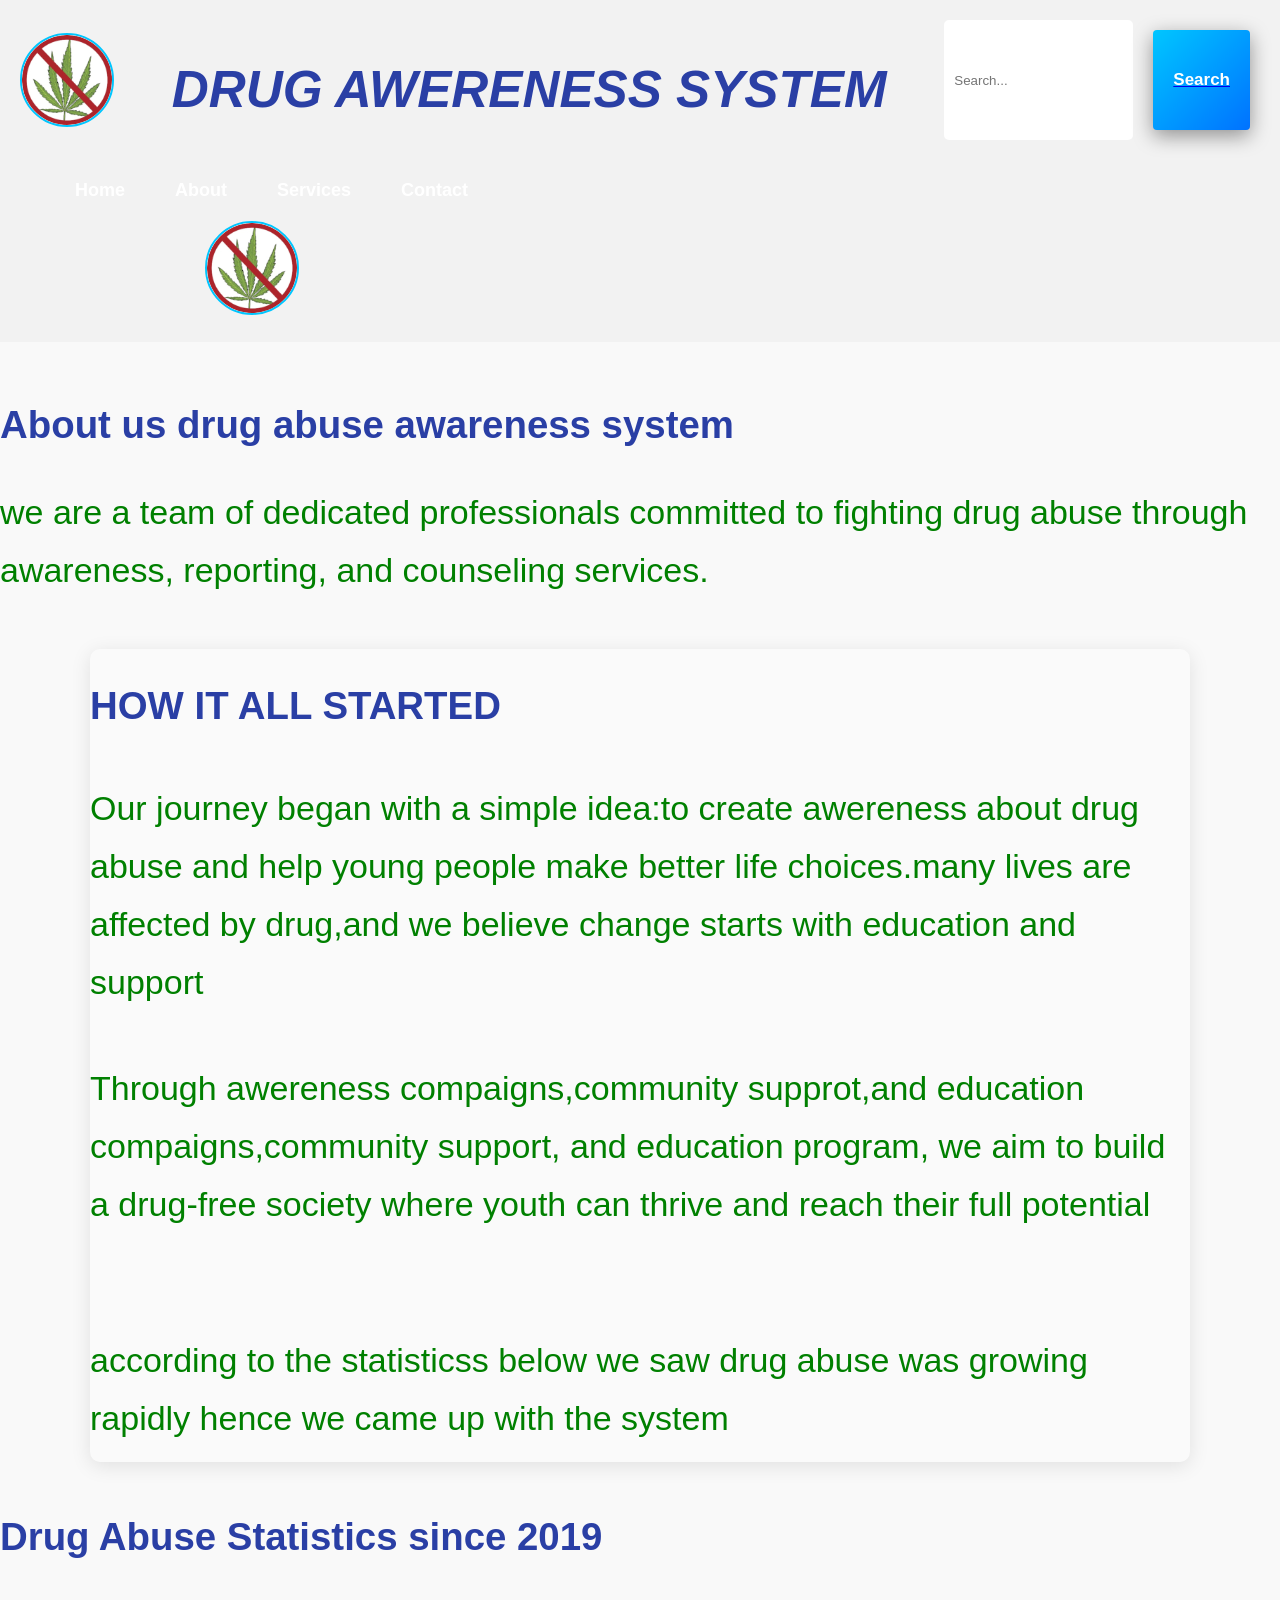
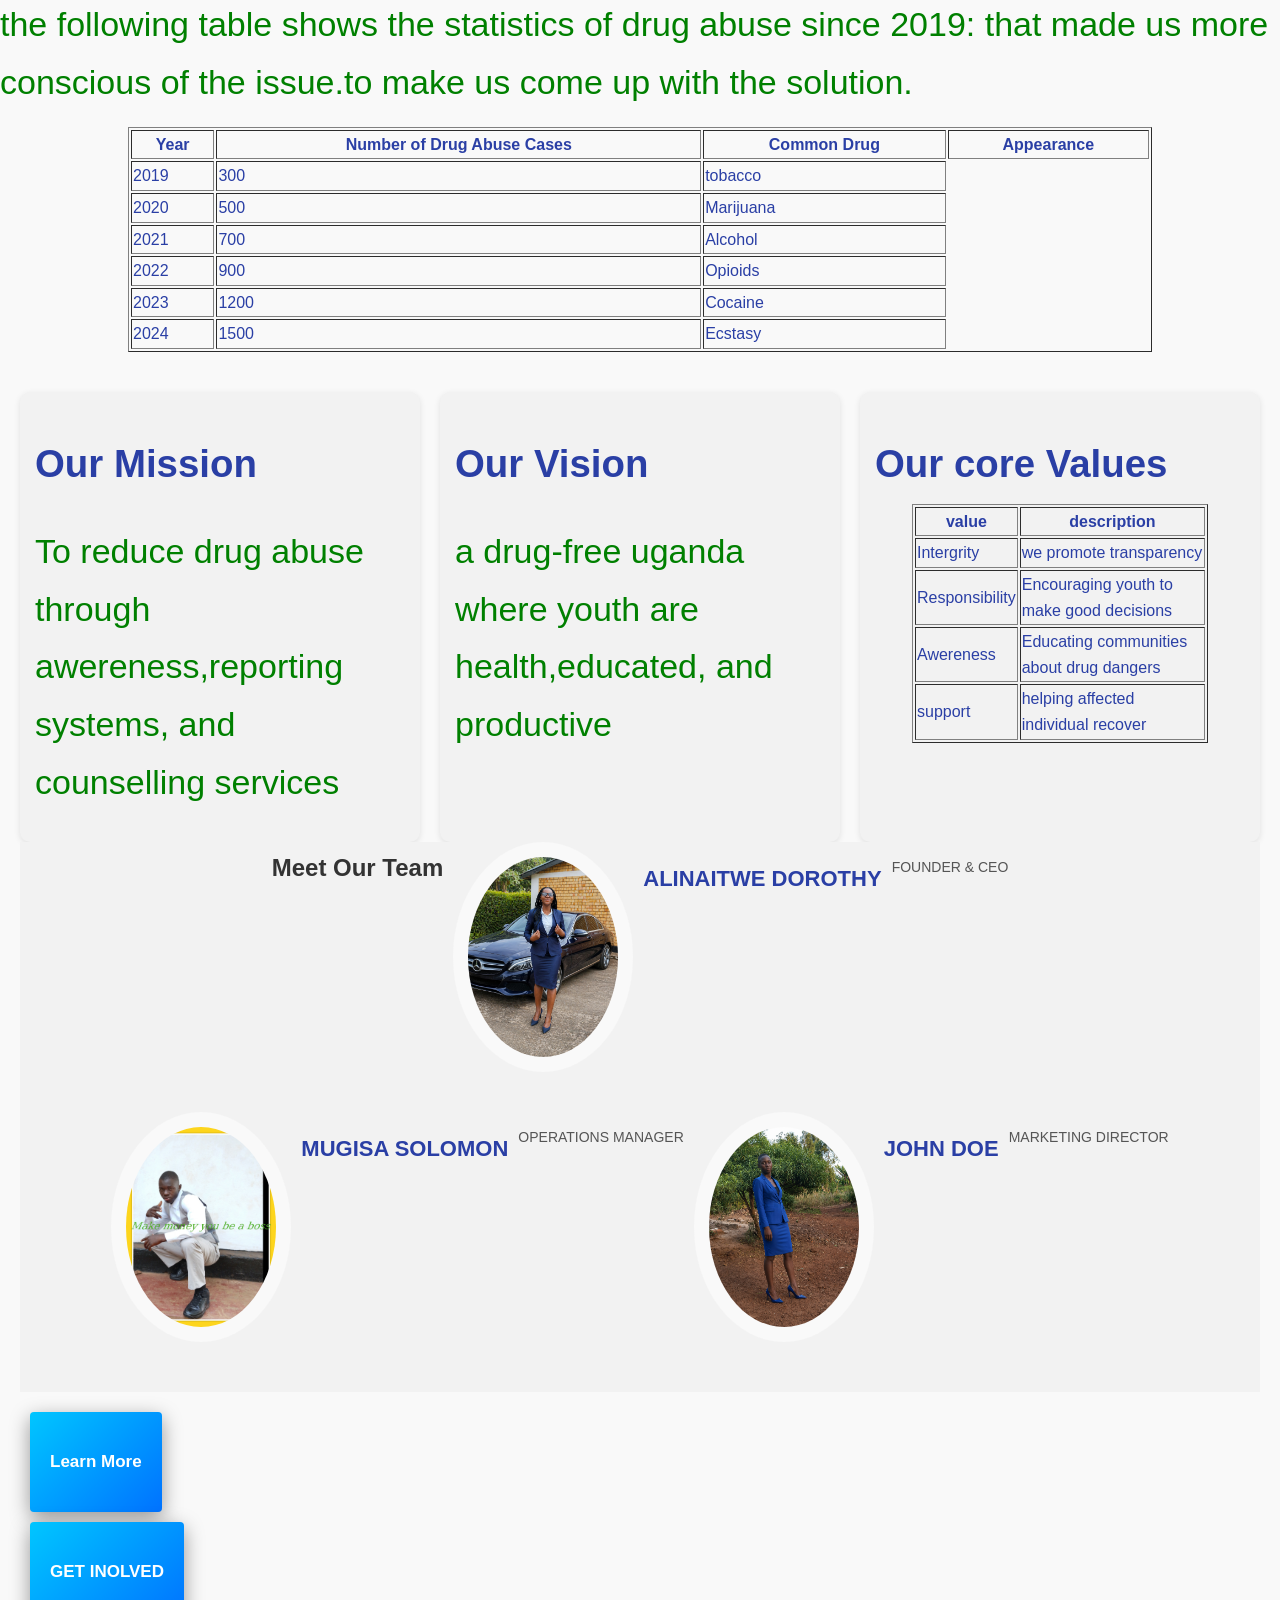
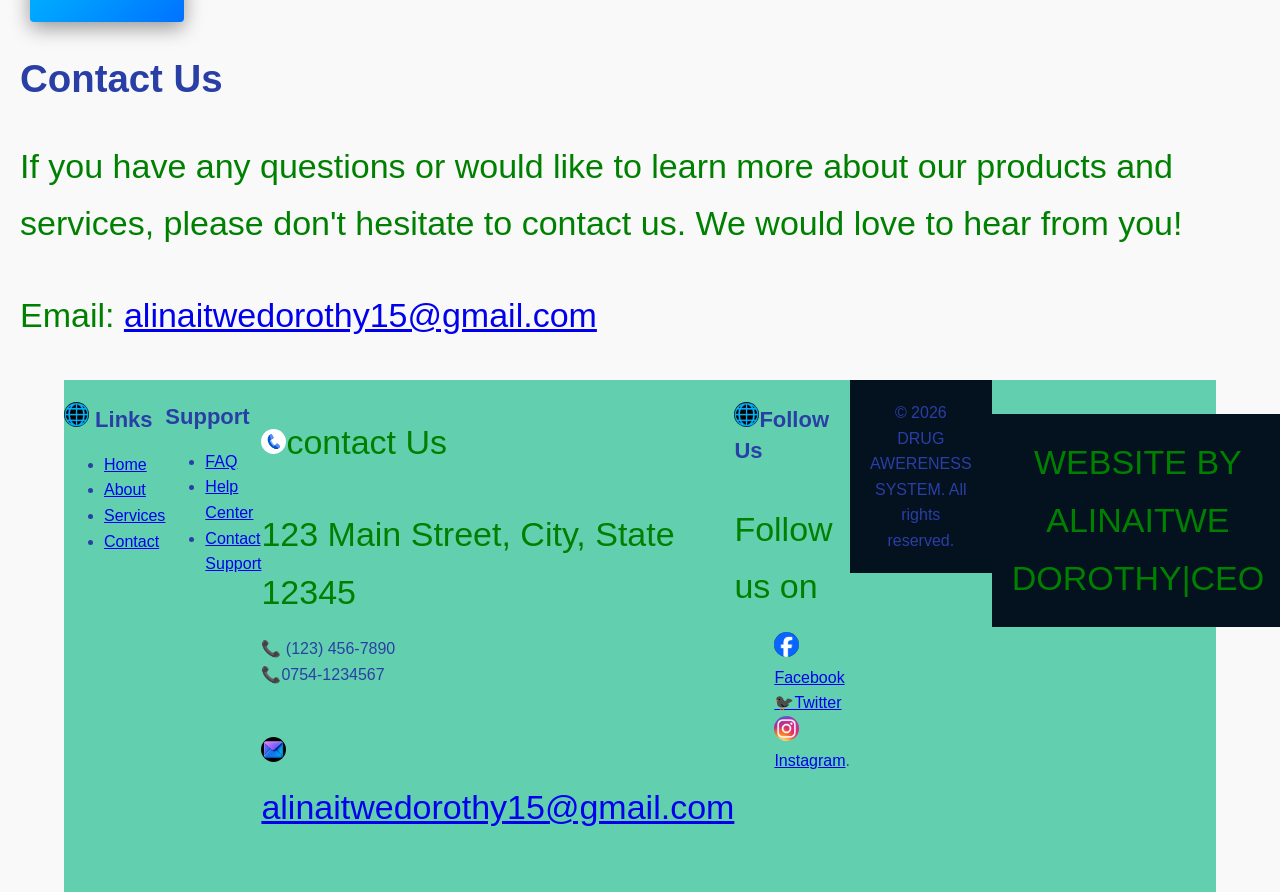
==== about us.html @ e7bec987 "Initial commit" ====
<!DOCTYPE html>
<html lang="en">
<head>
  <meta charset="UTF-8">
  <meta name="viewport" content="width=device-width, initial-scale=1.0">
  <title>ABOUT US</title>
  <link rel="stylesheet" href="./h.css">
  <style>
    body{
      font-family: Arial, sans-serif;
      margin: 0;
      padding: 0;
      background-color: #f9f9f9;
    }
    .about {
      display:flex;
      flex-wrap: wrap;
      justify-content: space-between;
    gap: 20px;
    margin-top: 20px;
    }
    .info-box{
      background-color: #f2f2f2;
      padding: 15px;
      border-radius: 10px;
      flex: 1;
      box-shadow: 0 2px 6px rgba(0,0,0,0.1) ;
    }

    .btn {
      display: flex;
      justify-content: center;
      align-items: center;
      height: 100px;
      border-radius: 4px;
      background-color: #b3c9b3;
      color: white;
      padding: 10px 20px;
      border: none;
      cursor: pointer;
      margin: 10px;
      
    }
    .btn:hover {
      background-color: #45a049;
    }
     header {
      background-color: #f2f2f2;
      padding: 20px;
      text-align: center;
    }    
    main {
      padding: 20px;
    }
    .team {
      display: flex;
      flex-wrap: wrap;
      background-color: #f2f2f2;
      gap:10px;
      justify-content: center;
      margin-bottom: 20px;
    }
    .team member {
      flex: 1 1 30%;
      justify-content: space-between;
      gap: 20px;
      margin-top: 20px;
      flex: 1 ;
      text-align: center;
    }
    .team img {
      background: #f9f9f9;
      padding: 15px;
      width: 100%;
      max-width: 150px;
      height: 200px;
      object-fit: cover;
      border-radius: 50%;
      margin-bottom: 10px;
    }

    .team p {
      font-size: 14px;
      color: #555;
    }
    .team h2 {
      font-size: 24px;
      color: #333;
      margin: 10px 0;
    }
    
@media (max-width: 600px) {header, main, footer {
  padding: 20px;}
  
}
  </style>
</head>
<body>
  <header>
    <div class="banner">
      <img src="./assets/logo.jpeg" alt="say no to drugs" class="logo">
  <h1 style="float: left;"><b><i> DRUG AWERENESS SYSTEM</i></b> </h1><div class="search">
    <input type="text" placeholder="Search...">
   <a href="#search"><button class="btn">Search</button></a>
    </div>
      <div class="nav-bar">
      <ul>
      <li><a href="./index.html">Home</a></li>
        <li><a href="./about.html">About</a></li>
        <li><a href="./services.html">Services</a></li>
        <li><a href="./contact.html">Contact</a></li>
      </ul>
      <img src="./assets/logo.jpeg" alt="say no to drugs" class="logo">
       </div>
    </div>
    </header>
    <img src="./assets/" alt="">
    <h2>About us drug abuse awareness system</h2>
    <p>we are a team of dedicated professionals committed to fighting drug abuse through awareness, reporting, and counseling services.</p>
</header>
<div class="story-content">
  <section class="story">
    <h2>HOW IT ALL STARTED</h2>
    <P>Our journey began with a simple idea:to create awereness about drug abuse 
      and help young people make better life choices.many lives are affected by
      drug,and we believe change starts with education and support
    </P>
    <p>Through awereness compaigns,community supprot,and education compaigns,community support, and education program,
      we aim to build a drug-free society where youth can thrive and reach their full potential</p>
    </p>
    <p>according to the statisticss below we saw drug abuse was growing rapidly hence we came up with the system</p>

  </section>
<section class="statics">
  <h2>Drug Abuse Statistics since 2019</h2>
    <p>the following table shows the statistics of drug abuse since 2019: that made us more conscious of the issue.to make us come up with the solution.</p>
    <table border="1" width="80%" align="center">
      <tr>
        <th>Year</th>
        <th>Number of Drug Abuse Cases</th>
        <th>Common Drug</th>
       <th>Appearance</th>
      </tr>
      <tr>
        <td>2019</td>
        <td>300</td>
        <td>tobacco</td>
      </tr>
      <tr>
        <td>2020</td>
        <td>500</td>
        <td>Marijuana</td>
      </tr>
      <tr>
        <td>2021</td>
        <td>700</td>
        <td>Alcohol</td>
      </tr>
      </tr>
      <tr>
        <td>2022</td>
        <td>900</td>
        <td>Opioids</td>
      </tr>
        <tr>
          <td>2023</td>
          <td>1200</td>
          <td>Cocaine</td>
        </tr>
          <tr>
            <td>2024</td>
            <td>1500</td>
            <td>Ecstasy</td>
    </table>

    </table>
  </section>
<main>
  <div class="about">
  <section class="info-box">
    <h2>Our Mission</h2>
    <p>To reduce drug abuse through awereness,reporting systems, and counselling services</p>
  </section>
<section class="info-box">
    <h2>Our Vision</h2>
    <p>a drug-free uganda where youth are health,educated, and productive</p> 
  </section>
  <section class="info-box">
    <h2>Our core Values</h2>
    <table border="1" width="80%" align="center">
      <tr>
        <th>value</th>
        <th>description</th>
      </tr>
      <tr>
        <td>Intergrity</td>
        <td>we promote transparency</td>
      </tr>
      <tr>
        <td>Responsibility</td>
        <td>Encouraging youth to make good decisions</td>
      </tr>
      <tr>
        <td>Awereness</td>
        <td>Educating communities about drug dangers</td>
      </tr>
       <tr>
        <td>support</td>
        <td>helping affected individual recover</td>
      </tr>
    </table>
   </section>
  </div>
  <div class="team">
  <section class="team">
    <h2> Meet Our Team</h2>
    <div class="team member">
      <img src="./assets/ceo.png" alt="ceo">
      <h3>ALINAITWE DOROTHY</h3>
      <p>FOUNDER & CEO</p>
    </div>
    <div class="team member">
      <img src="./assets/IMG_20250118_091133_487.jpg" alt="operations manager">
      <h3>MUGISA SOLOMON</h3>
      <p>OPERATIONS MANAGER</p>
</div>
<div class="team member">
      <img src="./assets/marketing direct.png" alt="marketing director">
      <h3>JOHN DOE</h3>
      <p>MARKETING DIRECTOR</p>
    </div>
    </div>
  </section>
  <button class="btn">Learn More</button>
   <button class="btn">GET INOLVED</button>
  <section>
    <h2>Contact Us</h2>
    <p>If you have any questions or would like to learn more about our products and services, please don't hesitate to contact us. We would love to hear from you!</p>
    <p>Email: <a href="mailto:alinaitwedorothy15@gmail.com">alinaitwedorothy15@gmail.com</a></p>
  </section>
</main>
<footer class="footer">
    <div class="footer-container">
    <div class="Quick Links">
    <h3><img src="./assets/FOLLOW US.jpeg" class="icon"> Links</h3>
    <ul>
      <li><a href="./index.html" class="active">Home</a></li>
      <li><a href="./about us.html">About</a></li>
      <li><a href="./services.html">Services</a></li>
      <li><a href="./contacts.html">Contact</a></li>
    </ul>
    </div>
<div class="support" >
    <h3>Support</h3>
    <ul>
      <li><a href="#faq">FAQ</a></li>
      <li><a href="#help">Help Center</a></li>
      <li><a href="#contact">Contact Support</a></li>
    </ul>
    </div>
    <div class="contact-us">
<p><img src="./assets/CONTACT.jpeg" class="icon">contact Us</p>
<p>123 Main Street, City, State 12345</p>
<span>📞 (123) 456-7890<br>
  📞0754-1234567</span>
    <p> <img src="./assets/EMAIL.jpeg" class="icon"> <a href="mailto:alinaitwedorothy15@gmail.com">alinaitwedorothy15@gmail.com</a></p>
  </div>
  <div class="follow-us">
    <h3><img src="./assets/FOLLOW US.jpeg" class="icon">Follow Us</h3>
    <p>Follow us on </p>
      <ul><a href="https://www.facebook.com"><img src="./assets/FACEBOOK.jpeg"class="icon">Facebook</a><br>
       <a href="https://www.twitter.com">🐦‍⬛Twitter</a><br>
         <a href="https://www.instagram.com"><img src="./assets/HISTAGRAM.jpeg" class="icon">Instagram</a>.<br>

    </div><br>
     <p2 class="footer-bottom">&copy; 2026 DRUG AWERENESS SYSTEM. All rights reserved.</p2>
     <p class="footer-bottom">WEBSITE BY ALINAITWE DOROTHY|CEO</p>
     </footer>
 </body>
---- h.css ----
body{
    font-family: 'Roboto', sans-serif;
    font-size: 16px;
    line-height: 1.6;
    color:rgb(42, 63, 165);
    background:#f4f6f8;
}

h1{
    font-size: clamp(32px, 4vw, 52px);
    font-weight: 800;
    line-height: 1.2;
    margin-bottom: 15px;
}

h2{
    font-size: clamp(26px, 3vw, 40px);
    font-weight: 700;
    line-height: 1.3;
    margin-bottom: 15px;
}

h3{
    font-size: 22px;
    font-weight: 600;
    line-height: 1.4;
    margin-bottom: 10px;
}

h4{
    font-size: 18px;
    font-weight: 600;
    margin-bottom: 8px;
}

h5{
    font-size: 16px;
    font-weight: 600;
}

h6{
    font-size: 14px;
    font-weight: 600;
}
p{
    font-size: 34px;
    line-height: 1.7;
    color: green;
    margin-bottom: 15px;
}
header{
    background:#62d0af;
    padding:15px 30px;
}

.banner{
    display:flex;
    justify-content:space-between;
    align-items:center;
    flex-wrap:wrap;
    gap:20px;
}
.logo-title{
    display:flex;
    align-items:center;
    gap:15px;
}

.logo{
    width:60px;
    height:60px;
    border-radius:50%;
}

.logo-title h1{
    color:white;
    font-size:28px;
}

.nav-bar ul{
    display:flex;
    gap:20px;
    list-style:none;
}

.nav-bar ul li a{
    text-decoration:none;
    color:white;
    font-size:18px;
    font-weight:bold;
    padding:10px 15px;
    border-radius:5px;
    transition:0.3s;
}

.nav-bar ul li a:hover{
    background:#0099cc;
    color:black;
}

.search{
    display:flex;
    gap:10px;
}

.search input{
    padding:10px;
    border:none;
    border-radius:5px;
    outline:none;
}

.btn{
    padding:10px 20px;
    border:none;
    border-radius:5px;
    background:#00c6ff;
    color:white;
    cursor:pointer;
}

.btn:hover{
    background:#0099cc;
}

.team-member {
  background: rgba(255, 255, 255, 0.1);
  padding: 20px;
  border-radius: 10px;
  width: 250px;
  transition: transform 0.3s ease;
}
.team-member:hover {
  transform: translateY(-10px);
  box-shadow: 0 4px 8px rgba(0,225,204,0.2);
}
.team-member img {
  width: 100%;
  height: auto;
  border-radius: 50%;
}
/* LOGO */
.logo{
    width:90px;
    height:90px;
    border-radius:50%;
    object-fit:cover;
    border:2px solid #00c6ff;
    object-fit:cover;
}

/* SMALL ICONS */
.icon{
    width:25px;
    height:25px;
    object-fit:cover;
    border-radius:50%;
}

/* MINI FEATURES */
.mini-features{
    display:block;
    flex-wrap:wrap;
    margin-top:15px;
}

.mini-features div{
  flex:1 1 180px;
    background:rgba(255,255,255,0.08);
    padding:12px;
    border-radius:10px;
    transition:0.3s;
    font-size:15px;
    display:flex;
    align-items:center; 
    gap:8px;
}

.mini-features div:hover{
    background:#00c6ff;
    transform:translateY(-3px);
}

.mini-features i{
    margin-right:5PX;
}
.footer-section h2{
    margin-bottom:20px;
    color:#00c6ff;
    display:flex;
    align-items:center;
    gap: 30px;
    font-size:24px;
}
.footer-section h3{
    margin-bottom:20px;
    color:#00c6ff;
    display:flex;
    align-items:center;
    gap:40px;
    font-size:22px;
}
.system{
  min-width:250px;
  display:flex;
  flex-direction:column;
  align-items:flex-start;
  
}
.footer-container{

  width:90%;
  margin:0 auto;
  display:flex;
  justify-content:space-between;
  align-items:start;
  padding-bottom:40px;
  background-color:#62d0af;
}
.footer-section p{
  display:block;
    margin-top:15px;
}

/* QUICK LINKS */
.footer-section ul{
    list-style:none;
}

.footer-section ul li{
    margin-bottom:12px;
}

.footer-section ul li a{
    color:#d6d6d6;
    text-decoration:none;
    transition:0.3s;
}

.footer-section ul li a:hover{
    color:#00c6ff;
    padding-left:5px;
}

/* SOCIAL LINKS */
.social-links{
    display:flex;
    flex-direction:column;
    gap:12px;
}

.social-links a{
    color:#d6d6d6;
    text-decoration:none;
    transition:0.3s;
    display:flex;
    align-items:center;
    gap:10px;
}

.social-links a:hover{
    color:#00c6ff;
    transform:translateX(5px);
}

/* MAP */
.map iframe{
    border-radius:15px;
    overflow:hidden;
}

/* ALERT SECTION */
.footer-alert{
    background:#0d2a47;
    padding:30px 20px;
    text-align:center;
}

.footer-alert p{
    margin-bottom:15px;
    font-size:17px;
    color:#ffffff;
}

.footer-alert input{
    width:300px;
    max-width:90%;
    padding:12px;
    border:none;
    border-radius:8px;
    outline:none;
    margin:10px;
}

.btn{
    padding:12px 25px;
    border:none;
    border-radius:8px;
    background:#00c6ff;
    color:white;
    cursor:pointer;
    font-size:16px;
    transition:0.3s;
    align-items:center;
     gap:10px;
}

.btn:hover{
    background:#0099cc;
    transform:scale(1.05);
}

.story{
  display: flex;
  flex-wrap: wrap;
  max-width: 1100px;
  margin: 50px auto;
  background: rgba(255, 255, 255, 0.1);
  border-radius: 10px;
  overflow: hidden;
  box-shadow: 0 4px 20px rgba(0,0,0,0.1);

}
.story-img{
  flex: 1;
  width: 100%;
  height: 100%;
  object-fit: cover;
  min-width: 300px;
}
/* FOOTER BOTTOM */
.footer-bottom{
    background:#04111f;
    text-align:center;
    padding:20px;
}

.footer-bottom p{
    margin:8px 0;
    color:#cfcfcf;
}

.footer-links{
    margin-top:10px;
}

.footer-links a{
    color:#00c6ff;
    text-decoration:none;
    margin:0 10px;
    transition:0.3s;
}

.footer-links a:hover{
    color:white;
}

/* HEADER */
.services-hero h2{
    font-size:44px;
    margin-bottom:10px;
    font-weight:800;
    letter-spacing:1px;
    animation:fadeDown 1s ease;
}

.services-hero p{
    margin-bottom:50px;
    color:#cfefff;
    font-size:17px;
}

/* GRID */
.service-grid{
    display:grid;
    grid-template-columns:repeat(3, 1fr);
    gap:25px;
}

/* GLASS CARD (BRIGHTER + GLOW) */
.glass-card{
    background:rgba(255,255,255,0.1);
    border:1px solid;
    backdrop-filter:blur(15px);
    -webkit-backdrop-filter:blur(15px);

    padding:28px;
    border-radius:20px;

    box-shadow:0 8px 30px rgba(0,0,0,0.4);

    transition:0.4s ease;
    position:relative;
    overflow:hidden;

    animation:fadeUp 0.8s ease forwards;
    opacity:0;
}

/* GLOW EFFECT */
.glass-card::before{
    content:"";
    position:absolute;
    top:-50%;
    left:-50%;
    width:200%;
    height:200%;
    background:linear-gradient(45deg, transparent, rgba(0,198,255,0.2), transparent);
    transform:rotate(25deg);
    transition:0.5s;
}

/* HOVER EFFECT */
.glass-card:hover{
    transform:translateY(-12px) scale(1.05);
    box-shadow:0 15px 40px rgba(0,198,255,0.3);
}

.glass-card:hover::before{
    left:100%;
}

/* TEXT */
.glass-card h3{
    margin-bottom:12px;
    font-size:20px;
    color:#ffffff;
}

.glass-card p{
    font-size:15px;
    color:#d7f3ff;
    line-height:1.6;
}

/* ANIMATIONS */
@keyframes fadeUp{
    from{
        transform:translateY(50px);
        opacity:0;
    }
    to{
        transform:translateY(0);
        opacity:1;
    }
}

@keyframes fadeDown{
    from{
        transform:translateY(-20px);
        opacity:0;
    }
    to{
        transform:translateY(0);
        opacity:1;
    }
}

/* MOBILE */
@media(max-width:768px){
    .service-grid{
        grid-template-columns:1fr;
    }

    .services-hero h2{
        font-size:32px;
    }
}
.hero{
    position:relative;
    width:100%;
    height:100vh;

    display:flex;
    align-items:center;
    justify-content:center;
    text-align:center;

    background-image:url("./assets/home back ground.jpeg");
    background-size:cover;
    background-position:center;

    color:white;
    overflow:hidden;
}

/* DARK OVERLAY (STRONG + PROFESSIONAL) */
.hero-overlay{
    position:absolute;
    top:0;
    left:0;
    width:100%;
    height:100%;
    background:linear-gradient(
        rgba(0,0,0,0.75),
        rgba(0,0,0,0.65)
    );
    z-index:1;
}

/* CONTENT */
.hero-content{
    position:relative;
    z-index:2;
    max-width:900px;
    padding:20px;
}

/* MAIN TITLE */
.hero-content h2{
    font-size:56px;
    font-weight:900;
    line-height:1.2;
    margin-bottom:20px;
    color:#ffffff;
    text-shadow:0 4px 15px rgba(0,0,0,0.6);
}

/* PARAGRAPHS */
.hero-content p{
    font-size:20px;
    color:red;
    margin-bottom:10px;
    text-shadow:0 2px 8px rgba(0,0,0,0.5);
}

/* BUTTON AREA */
.hero-buttons{
    margin-top:30px;
    display:flex;
    justify-content:center;
    gap:20px;
}

/* BIG MODERN BUTTONS */
.btn{
    padding:16px 34px;
    font-size:17px;
    font-weight:700;

    border:none;
    border-radius:12px;

    background:linear-gradient(135deg,#00c6ff,#0072ff);
    color:white;

    cursor:pointer;
    transition:0.3s ease;

    box-shadow:0 6px 20px rgba(0,0,0,0.4);
}

/* HOVER EFFECT */
.btn:hover{
    transform:translateY(-4px) scale(1.05);
    box-shadow:0 10px 25px rgba(0,198,255,0.5);
}

/* MOBILE */
@media(max-width:768px){
    .hero-content h2{
        font-size:34px;
    }

    .hero-content p{
        font-size:16px;
    }

    .hero-buttons{
        flex-direction:column;
    }

    .btn{
        width:80%;
        margin:auto;
    }
     .banner{
        flex-direction:column;
        text-align:center;
    }

    .nav-bar ul{
        flex-direction:column;
    }
    .menu-toggle{
        display:block;
    }
    .nav-bar.show{
        display:flex;
    }
    nav-bar ul{
        display:none;
        flex-direction:column;
        position:absolute;
        top:60px;
        left:0;
        width:100%;
    }

    .search{
        width:100%;
        justify-content:center;
    }}
    #services{
    padding:80px 5%;
    background: radial-gradient(circle at top, #0f5132, #06263d);
    color:white;
    text-align:center;
    overflow:hidden;

}
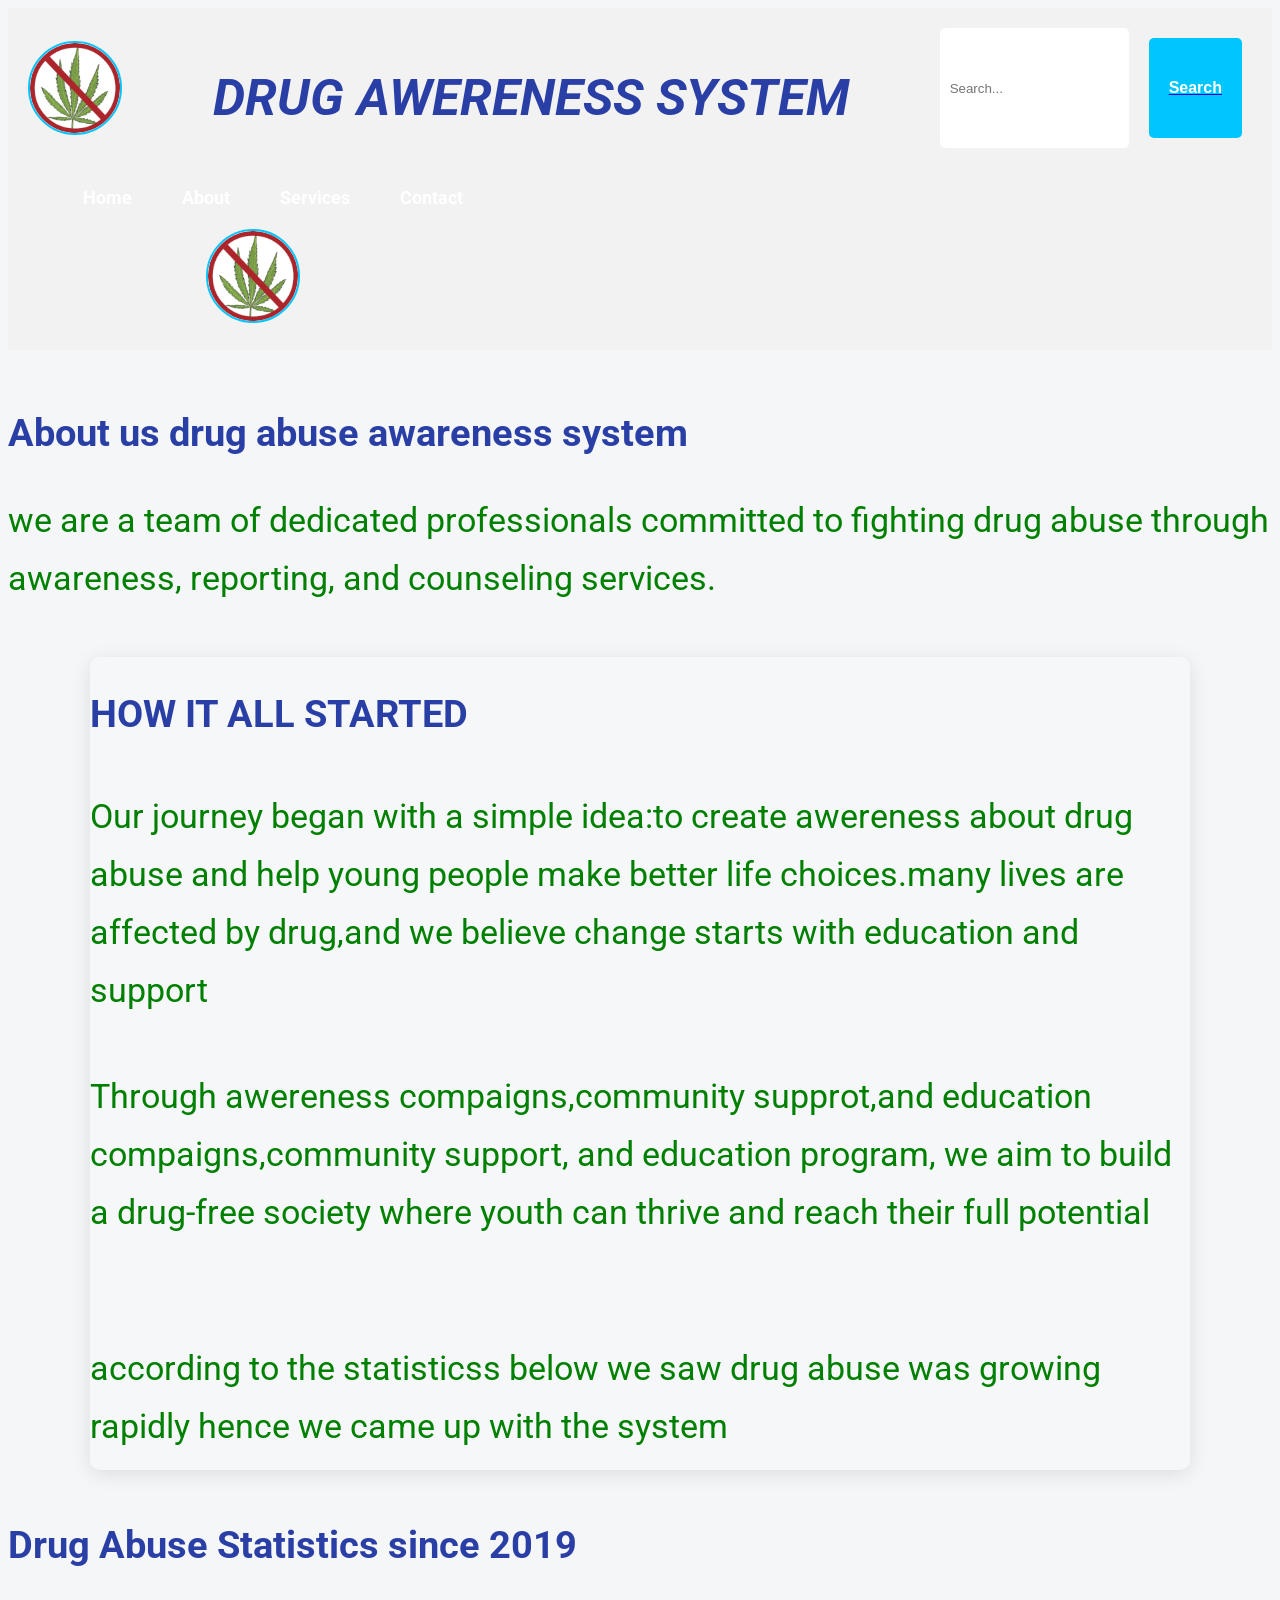
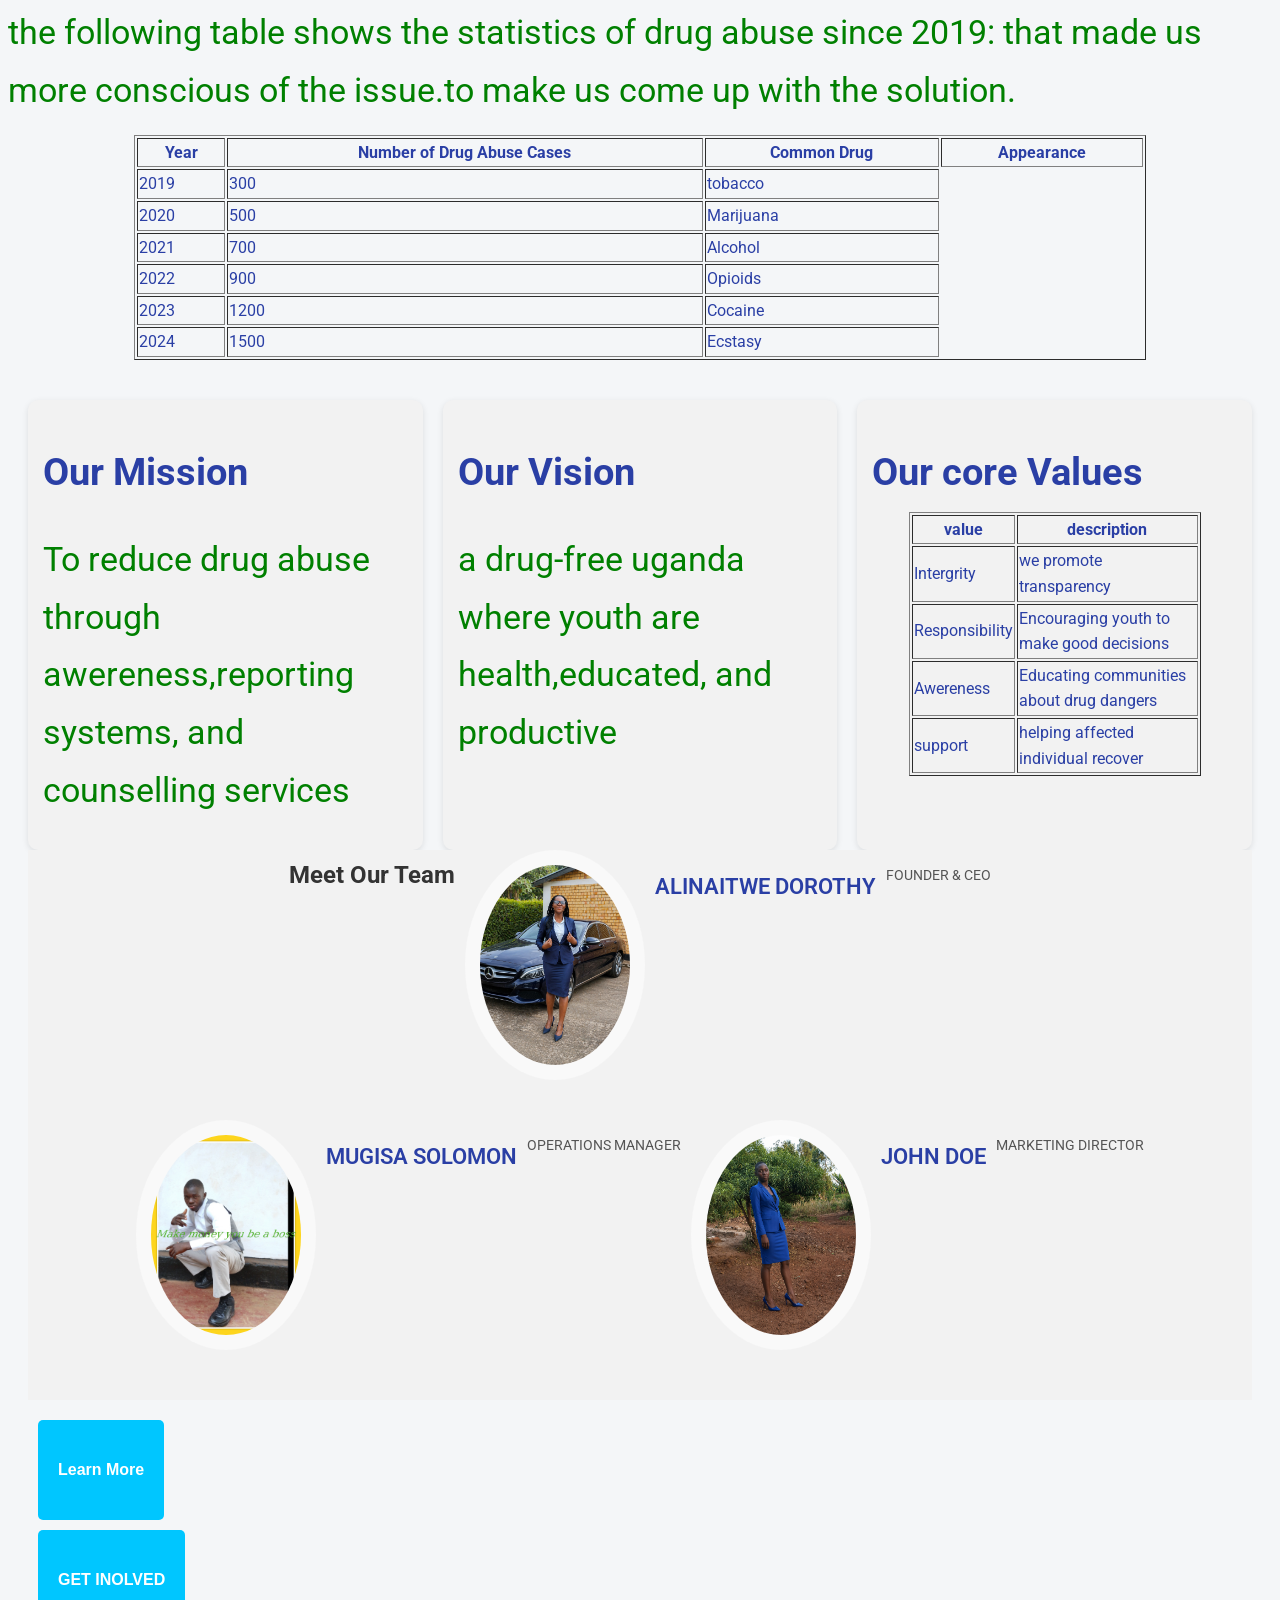
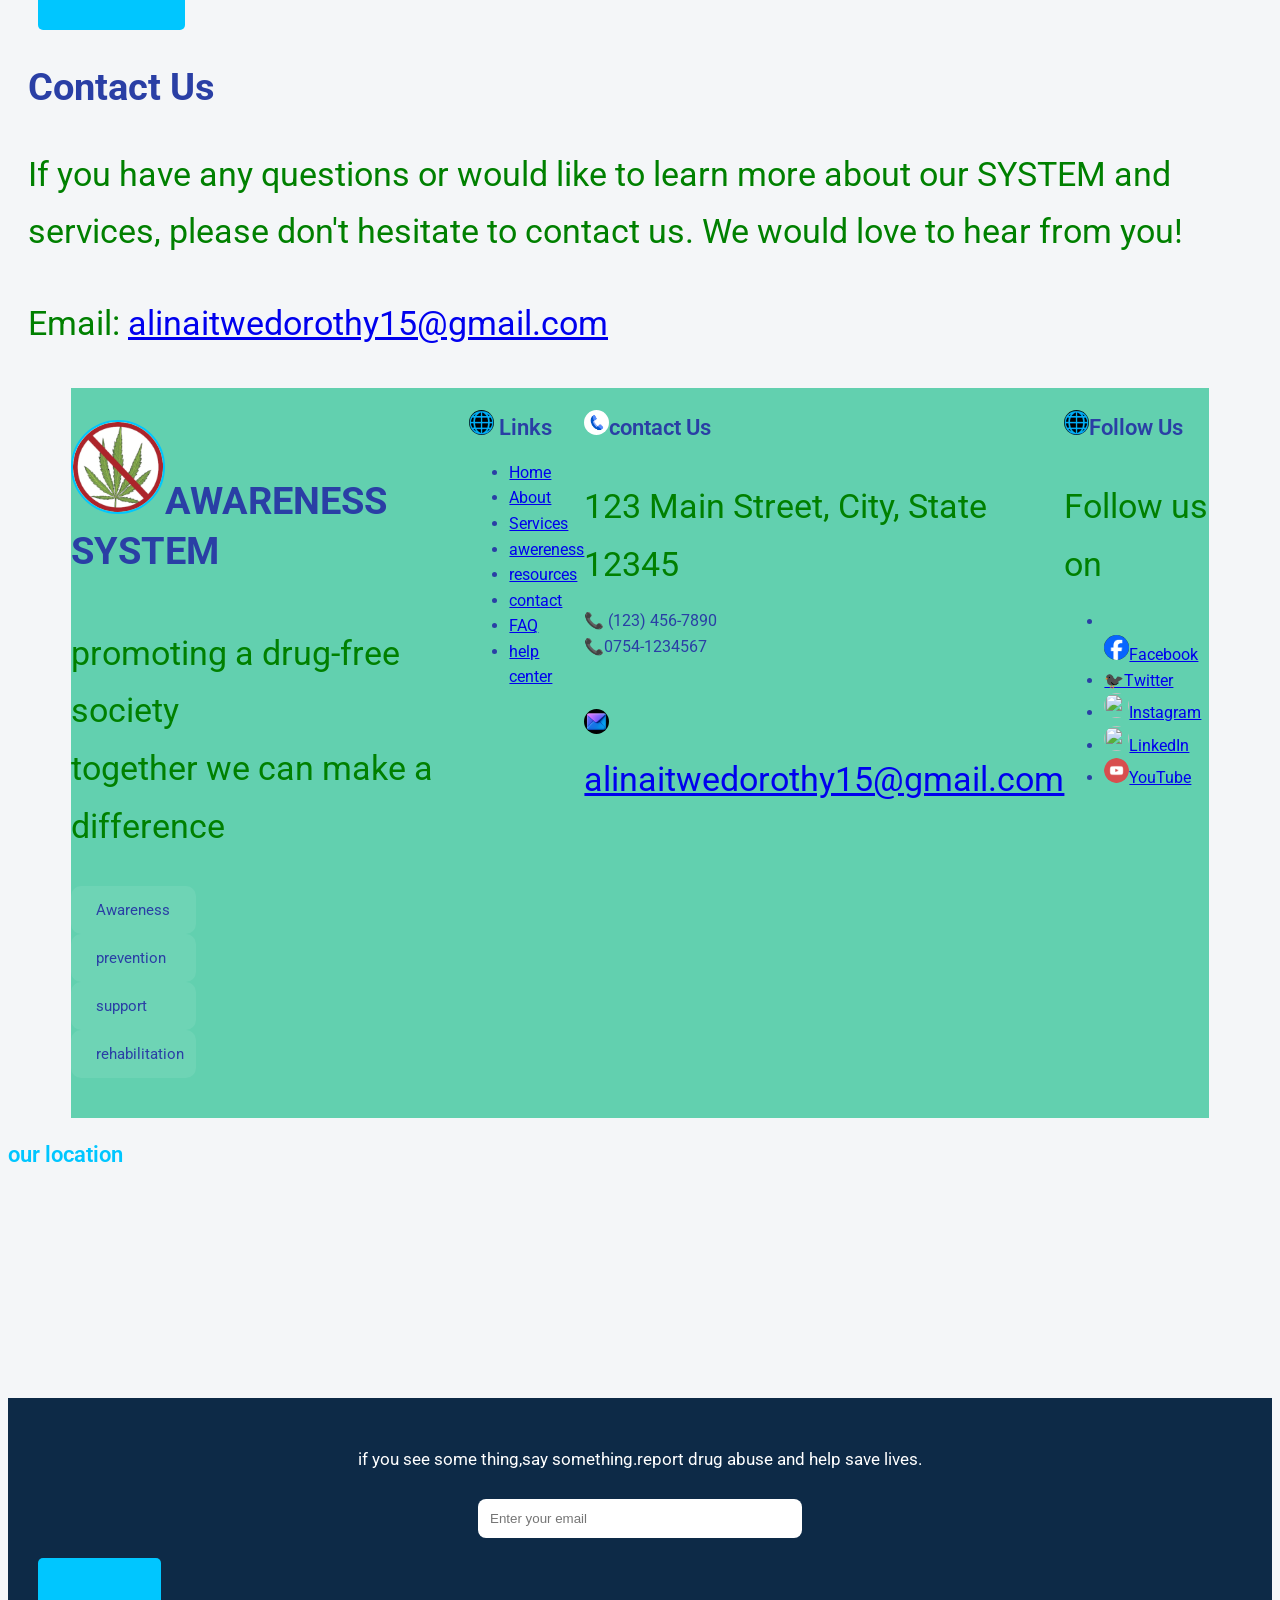
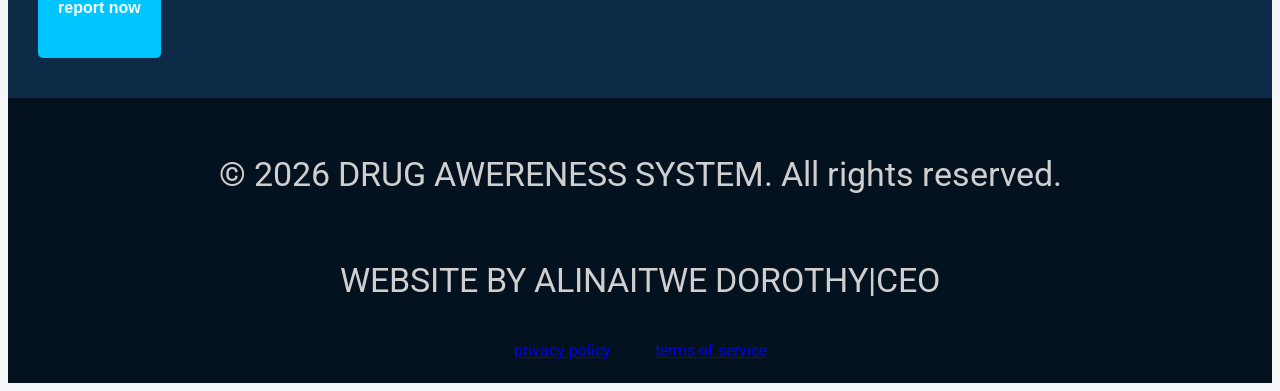
==== commit 04031226: "Created homepage layout Added responsive navbar Fixed menu toggle issue Improved CSS styling Added s" ====
--- a/about us.html
+++ b/about us.html
@@ -5,95 +5,7 @@
   <meta name="viewport" content="width=device-width, initial-scale=1.0">
   <title>ABOUT US</title>
   <link rel="stylesheet" href="./h.css">
-  <style>
-    body{
-      font-family: Arial, sans-serif;
-      margin: 0;
-      padding: 0;
-      background-color: #f9f9f9;
-    }
-    .about {
-      display:flex;
-      flex-wrap: wrap;
-      justify-content: space-between;
-    gap: 20px;
-    margin-top: 20px;
-    }
-    .info-box{
-      background-color: #f2f2f2;
-      padding: 15px;
-      border-radius: 10px;
-      flex: 1;
-      box-shadow: 0 2px 6px rgba(0,0,0,0.1) ;
-    }
-
-    .btn {
-      display: flex;
-      justify-content: center;
-      align-items: center;
-      height: 100px;
-      border-radius: 4px;
-      background-color: #b3c9b3;
-      color: white;
-      padding: 10px 20px;
-      border: none;
-      cursor: pointer;
-      margin: 10px;
-      
-    }
-    .btn:hover {
-      background-color: #45a049;
-    }
-     header {
-      background-color: #f2f2f2;
-      padding: 20px;
-      text-align: center;
-    }    
-    main {
-      padding: 20px;
-    }
-    .team {
-      display: flex;
-      flex-wrap: wrap;
-      background-color: #f2f2f2;
-      gap:10px;
-      justify-content: center;
-      margin-bottom: 20px;
-    }
-    .team member {
-      flex: 1 1 30%;
-      justify-content: space-between;
-      gap: 20px;
-      margin-top: 20px;
-      flex: 1 ;
-      text-align: center;
-    }
-    .team img {
-      background: #f9f9f9;
-      padding: 15px;
-      width: 100%;
-      max-width: 150px;
-      height: 200px;
-      object-fit: cover;
-      border-radius: 50%;
-      margin-bottom: 10px;
-    }
-
-    .team p {
-      font-size: 14px;
-      color: #555;
-    }
-    .team h2 {
-      font-size: 24px;
-      color: #333;
-      margin: 10px 0;
-    }
-    
-@media (max-width: 600px) {header, main, footer {
-  padding: 20px;}
-  
-}
-  </style>
+  <link href="https://fonts.googleapis.com/css2?family=Roboto:wght@400;700&display=swap" rel="stylesheet"> 
 </head>
 <body>
   <header>
@@ -235,45 +147,75 @@
    <button class="btn">GET INOLVED</button>
   <section>
     <h2>Contact Us</h2>
-    <p>If you have any questions or would like to learn more about our products and services, please don't hesitate to contact us. We would love to hear from you!</p>
+    <p>If you have any questions or would like to learn more about our SYSTEM and services, please don't hesitate to contact us. We would love to hear from you!</p>
     <p>Email: <a href="mailto:alinaitwedorothy15@gmail.com">alinaitwedorothy15@gmail.com</a></p>
   </section>
 </main>
 <footer class="footer">
     <div class="footer-container">
-    <div class="Quick Links">
+    <div class="system">
+      <h2><img src="./assets/logo.jpeg" alt="say no to drugs" class="logo">AWARENESS SYSTEM</h2>
+      <p>promoting a drug-free society <br>together we can make a difference</p>
+      <div class="mini-features">
+        <div ><i class="fas fa-users"></i>Awareness</div>
+       <div><i class=" fas fa-shield-alt"></i>prevention</div>
+        <div><i class=" fas fa-heart"></i>support</div>
+        <div><i class=" fas fa-plus-circle"></i>rehabilitation</div>
+      </div>
+      </div>
+
+    <div class="Quick-Links">
     <h3><img src="./assets/FOLLOW US.jpeg" class="icon"> Links</h3>
     <ul>
       <li><a href="./index.html" class="active">Home</a></li>
       <li><a href="./about us.html">About</a></li>
       <li><a href="./services.html">Services</a></li>
-      <li><a href="./contacts.html">Contact</a></li>
+      <li><a href="./awereness.html">awereness</a></li>
+      <li> <a href="./resources.html">resources</a></li>
+      <li><a href="./contact.html">contact</a></li>
+      <li><a href="./FAQ.html">FAQ</a></li>
+      <li><a href="./help center.html">help center</a></li>
+        
     </ul>
     </div>
-<div class="support" >
-    <h3>Support</h3>
-    <ul>
-      <li><a href="#faq">FAQ</a></li>
-      <li><a href="#help">Help Center</a></li>
-      <li><a href="#contact">Contact Support</a></li>
-    </ul>
-    </div>
     <div class="contact-us">
-<p><img src="./assets/CONTACT.jpeg" class="icon">contact Us</p>
-<p>123 Main Street, City, State 12345</p>
-<span>📞 (123) 456-7890<br>
-  📞0754-1234567</span>
-    <p> <img src="./assets/EMAIL.jpeg" class="icon"> <a href="mailto:alinaitwedorothy15@gmail.com">alinaitwedorothy15@gmail.com</a></p>
-  </div>
-  <div class="follow-us">
+    <h3><img src="./assets/CONTACT.jpeg" class="icon">contact Us</h3>
+    <p>123 Main Street, City, State 12345</p>
+    <span>📞 (123) 456-7890<br>
+    📞0754-1234567</span>
+      <p> <img src="./assets/EMAIL.jpeg" class="icon"> <a href="mailto:alinaitwedorothy15@gmail.com">alinaitwedorothy15@gmail.com</a></p>
+    </div>
+    <div class="follow-us">
     <h3><img src="./assets/FOLLOW US.jpeg" class="icon">Follow Us</h3>
     <p>Follow us on </p>
-      <ul><a href="https://www.facebook.com"><img src="./assets/FACEBOOK.jpeg"class="icon">Facebook</a><br>
-       <a href="https://www.twitter.com">🐦‍⬛Twitter</a><br>
-         <a href="https://www.instagram.com"><img src="./assets/HISTAGRAM.jpeg" class="icon">Instagram</a>.<br>
-
-    </div><br>
-     <p2 class="footer-bottom">&copy; 2026 DRUG AWERENESS SYSTEM. All rights reserved.</p2>
+      <ul>
+        <li></li><a href="https://www.facebook.com"><img src="./assets/FACEBOOK.jpeg"class="icon">Facebook</a></li>
+        <li><a href="https://www.twitter.com">🐦‍⬛Twitter</a></li>
+        <li><a href="https://www.instagram.com"><img src="./assets/ISTAGRAM.jpeg" class="icon">Instagram</a></li>
+        <li><a href="https://www.linkedin.com"><img src="./assets/LINKEDIN.jpeg" class="icon">LinkedIn</a></li>
+        <li><a href="https://www.youtube.com"><img src="./assets/youtube.png" class="icon">YouTube</a></li>
+      </ul>
+    </div>
+    </div>
+          <div class="footer-section map">
+
+            <h3>our location</h3>
+            <iframe src="https://www.google.com/maps/embed?pb=!1m18!1m12!1m3!1d3976.1234567890123!2d32.58212345678901!3d0.3471234567890123!2m3!1f0!2f0!3f0!3m2!1i1024!2i768!4f13.1!3m3!1m2!1s0x1234567890abcdef%3A0xabcdef1234567890!2sYour%20Location%20Name!5e0!3m2!1sen!2sug!4v1234567890123" width="100%" height="200" style="border:0;" allowfullscreen="" loading="lazy"></iframe>
+          </div>
+    <div class="footer-alert">
+      <p>if you see some thing,say something.report drug abuse and help save lives.</p>
+      <input type="email" placeholder="Enter your email">
+      <button class="btn">report now</button>
+    </div>
+    <div class="footer-bottom">
+     <p class="footer-bottom">&copy; 2026 DRUG AWERENESS SYSTEM. All rights reserved.</p>
      <p class="footer-bottom">WEBSITE BY ALINAITWE DOROTHY|CEO</p>
+     <div>
+      <a href="#" class="footer-bottom">privacy policy</a>
+      <a href="#" class="footer-bottom">terms of service</a>
+      </div>
+     </div>
      </footer>
- </body>+
+ </body>
+ </html>
--- a/h.css
+++ b/h.css
@@ -109,18 +109,90 @@
     border-radius:5px;
     outline:none;
 }
-
-.btn{
-    padding:10px 20px;
-    border:none;
-    border-radius:5px;
-    background:#00c6ff;
-    color:white;
-    cursor:pointer;
-}
-
-.btn:hover{
-    background:#0099cc;
+.menu-toggle img {
+  width: 30px;
+  height: 30px;
+}
+
+ .about {
+      display:flex;
+      flex-wrap: wrap;
+      justify-content: space-between;
+    gap: 20px;
+    margin-top: 20px;
+    }
+    .info-box{
+      background-color: #f2f2f2;
+      padding: 15px;
+      border-radius: 10px;
+      flex: 1;
+      box-shadow: 0 2px 6px rgba(0,0,0,0.1) ;
+    }
+
+    .btn {
+      display: flex;
+      justify-content: center;
+      align-items: center;
+      height: 100px;
+      border-radius: 4px;
+      background-color: #b3c9b3;
+      color: white;
+      padding: 10px 20px;
+      border: none;
+      cursor: pointer;
+      margin: 10px;
+      
+    }
+    .btn:hover {
+      background-color: #45a049;
+    }
+     header {
+      background-color: #f2f2f2;
+      padding: 20px;
+      text-align: center;
+    }    
+    main {
+      padding: 20px;
+    }
+    .team {
+      display: flex;
+      flex-wrap: wrap;
+      background-color: #f2f2f2;
+      gap:10px;
+      justify-content: center;
+      margin-bottom: 20px;
+    }
+    .team member {
+      flex: 1 1 30%;
+      justify-content: space-between;
+      gap: 20px;
+      margin-top: 20px;
+      flex: 1 ;
+      text-align: center;
+    }
+    .team img {
+      background: #f9f9f9;
+      padding: 15px;
+      width: 100%;
+      max-width: 150px;
+      height: 200px;
+      object-fit: cover;
+      border-radius: 50%;
+      margin-bottom: 10px;
+    }
+
+    .team p {
+      font-size: 14px;
+      color: #555;
+    }
+    .team h2 {
+      font-size: 24px;
+      color: #333;
+      margin: 10px 0;
+    }
+    
+@media (max-width: 600px) {header, main, footer {
+  padding: 20px;}
 }
 
 .team-member {
@@ -466,94 +538,79 @@
         font-size:32px;
     }
 }
-.hero{
-    position:relative;
-    width:100%;
-    height:100vh;
-
-    display:flex;
-    align-items:center;
-    justify-content:center;
-    text-align:center;
-
-    background-image:url("./assets/home back ground.jpeg");
-    background-size:cover;
-    background-position:center;
-
-    color:white;
-    overflow:hidden;
-}
-
-/* DARK OVERLAY (STRONG + PROFESSIONAL) */
-.hero-overlay{
-    position:absolute;
-    top:0;
-    left:0;
-    width:100%;
-    height:100%;
-    background:linear-gradient(
-        rgba(0,0,0,0.75),
-        rgba(0,0,0,0.65)
-    );
-    z-index:1;
-}
-
-/* CONTENT */
-.hero-content{
-    position:relative;
-    z-index:2;
-    max-width:900px;
-    padding:20px;
-}
-
-/* MAIN TITLE */
-.hero-content h2{
-    font-size:56px;
-    font-weight:900;
-    line-height:1.2;
-    margin-bottom:20px;
-    color:#ffffff;
-    text-shadow:0 4px 15px rgba(0,0,0,0.6);
-}
-
-/* PARAGRAPHS */
-.hero-content p{
-    font-size:20px;
-    color:red;
-    margin-bottom:10px;
-    text-shadow:0 2px 8px rgba(0,0,0,0.5);
-}
-
-/* BUTTON AREA */
-.hero-buttons{
-    margin-top:30px;
-    display:flex;
-    justify-content:center;
-    gap:20px;
-}
-
-/* BIG MODERN BUTTONS */
-.btn{
-    padding:16px 34px;
-    font-size:17px;
-    font-weight:700;
-
-    border:none;
-    border-radius:12px;
-
-    background:linear-gradient(135deg,#00c6ff,#0072ff);
-    color:white;
-
-    cursor:pointer;
-    transition:0.3s ease;
-
-    box-shadow:0 6px 20px rgba(0,0,0,0.4);
-}
-
-/* HOVER EFFECT */
-.btn:hover{
-    transform:translateY(-4px) scale(1.05);
-    box-shadow:0 10px 25px rgba(0,198,255,0.5);
+.hero {
+  height: 90vh;
+  background: url("./assets/home back ground.jpeg") center/cover no-repeat;
+  display: flex;
+  align-items: center;
+  justify-content: center;
+  position: relative;
+  color: white;
+  text-align: center;
+}
+
+.hero-overlay {
+  background: rgba(0, 0, 0, 0.6);
+  padding: 40px;
+  width: 100%;
+}
+
+.hero h1 {
+  font-size: 3rem;
+  margin-bottom: 15px;
+}
+
+.hero p {
+  font-size: 1.2rem;
+  margin-bottom: 20px;
+}
+
+.hero-buttons {
+  display: flex;
+  justify-content: center;
+  gap: 15px;
+}
+
+.btn {
+  padding: 12px 20px;
+  border: none;
+  cursor: pointer;
+  font-weight: bold;
+  border-radius: 5px;
+}
+
+.primary {
+  background: #2ecc71;
+  color: white;
+}
+
+.secondary {
+  background: #e74c3c;
+  color: white;
+}
+.stats {
+  padding: 60px 20px;
+  text-align: center;
+  background: #f5f5f5;
+}
+
+.stat-grid {
+  display: grid;
+  grid-template-columns: repeat(auto-fit, minmax(200px, 1fr));
+  gap: 20px;
+  margin-top: 30px;
+}
+
+.card {
+  background: white;
+  padding: 20px;
+  border-radius: 10px;
+  box-shadow: 0 4px 10px rgba(0,0,0,0.1);
+}
+
+.card h3 {
+  font-size: 2rem;
+  color: #2ecc71;
 }
 
 /* MOBILE */
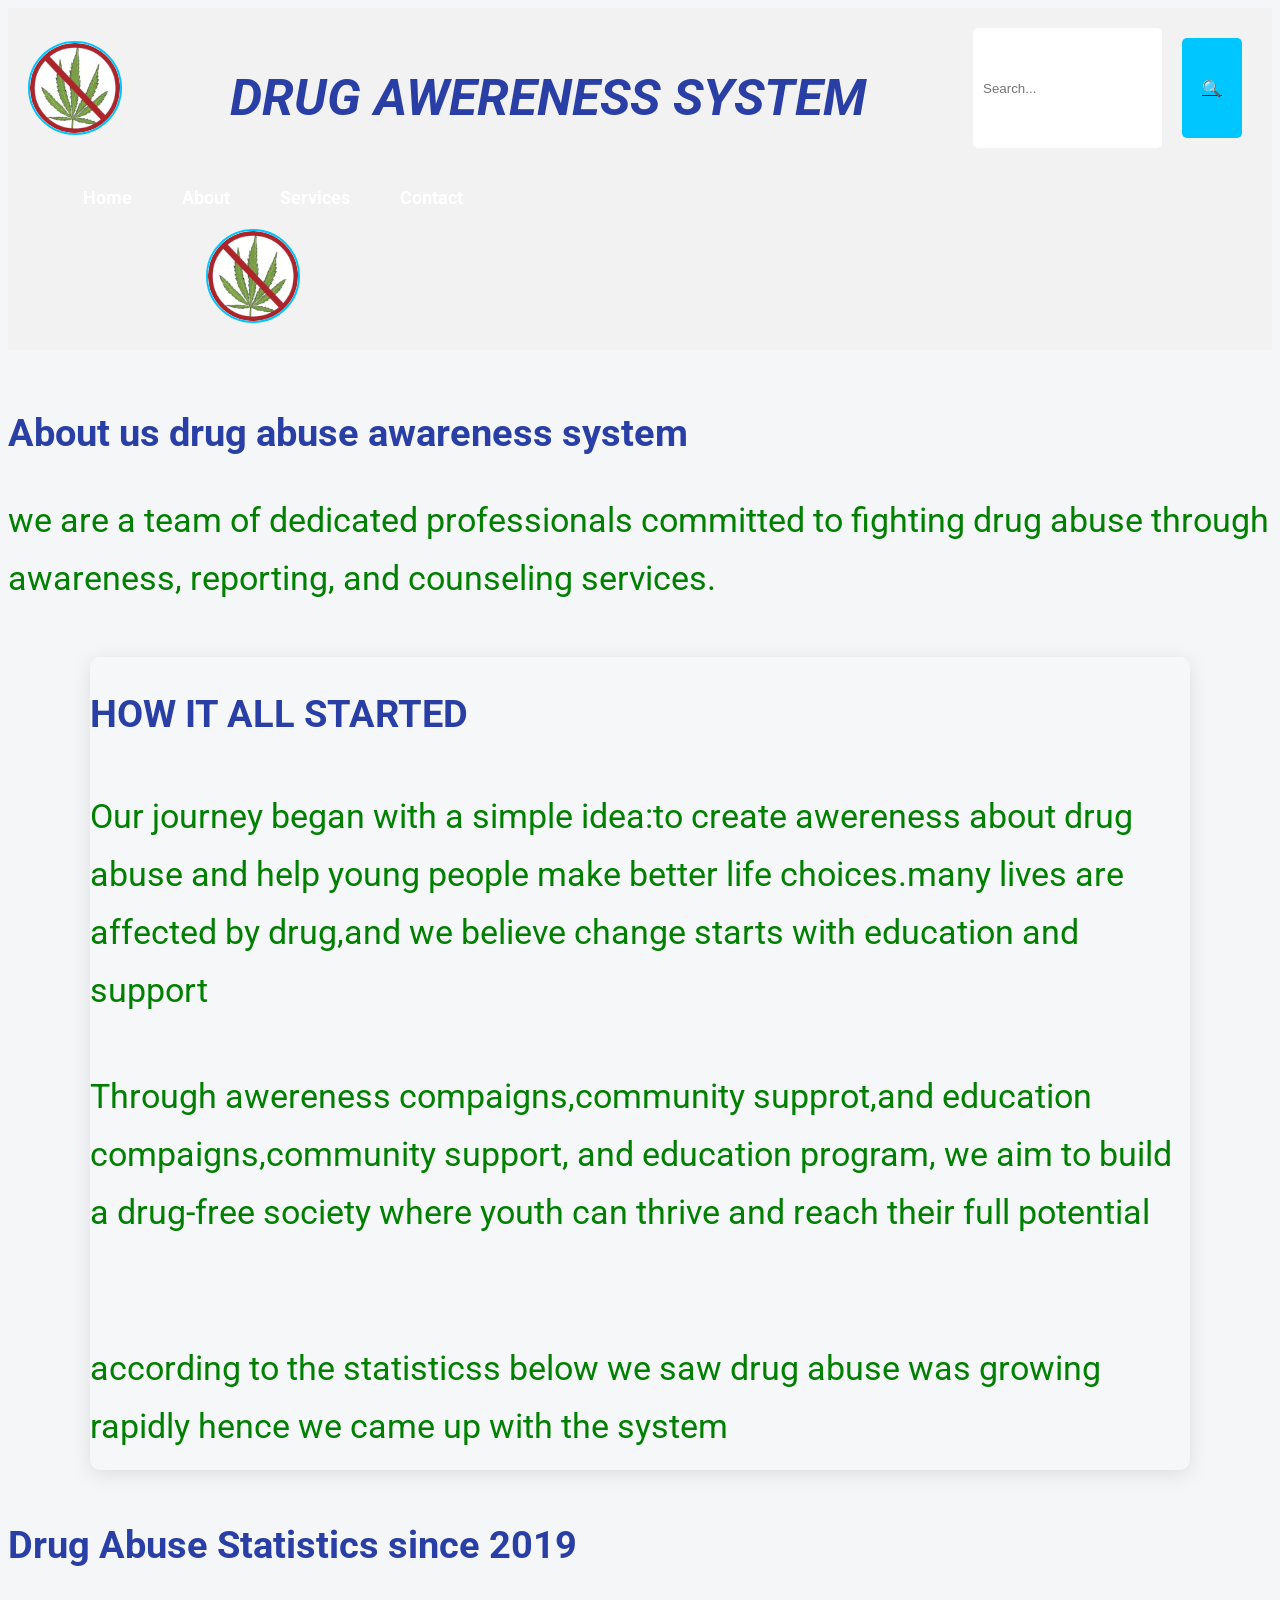
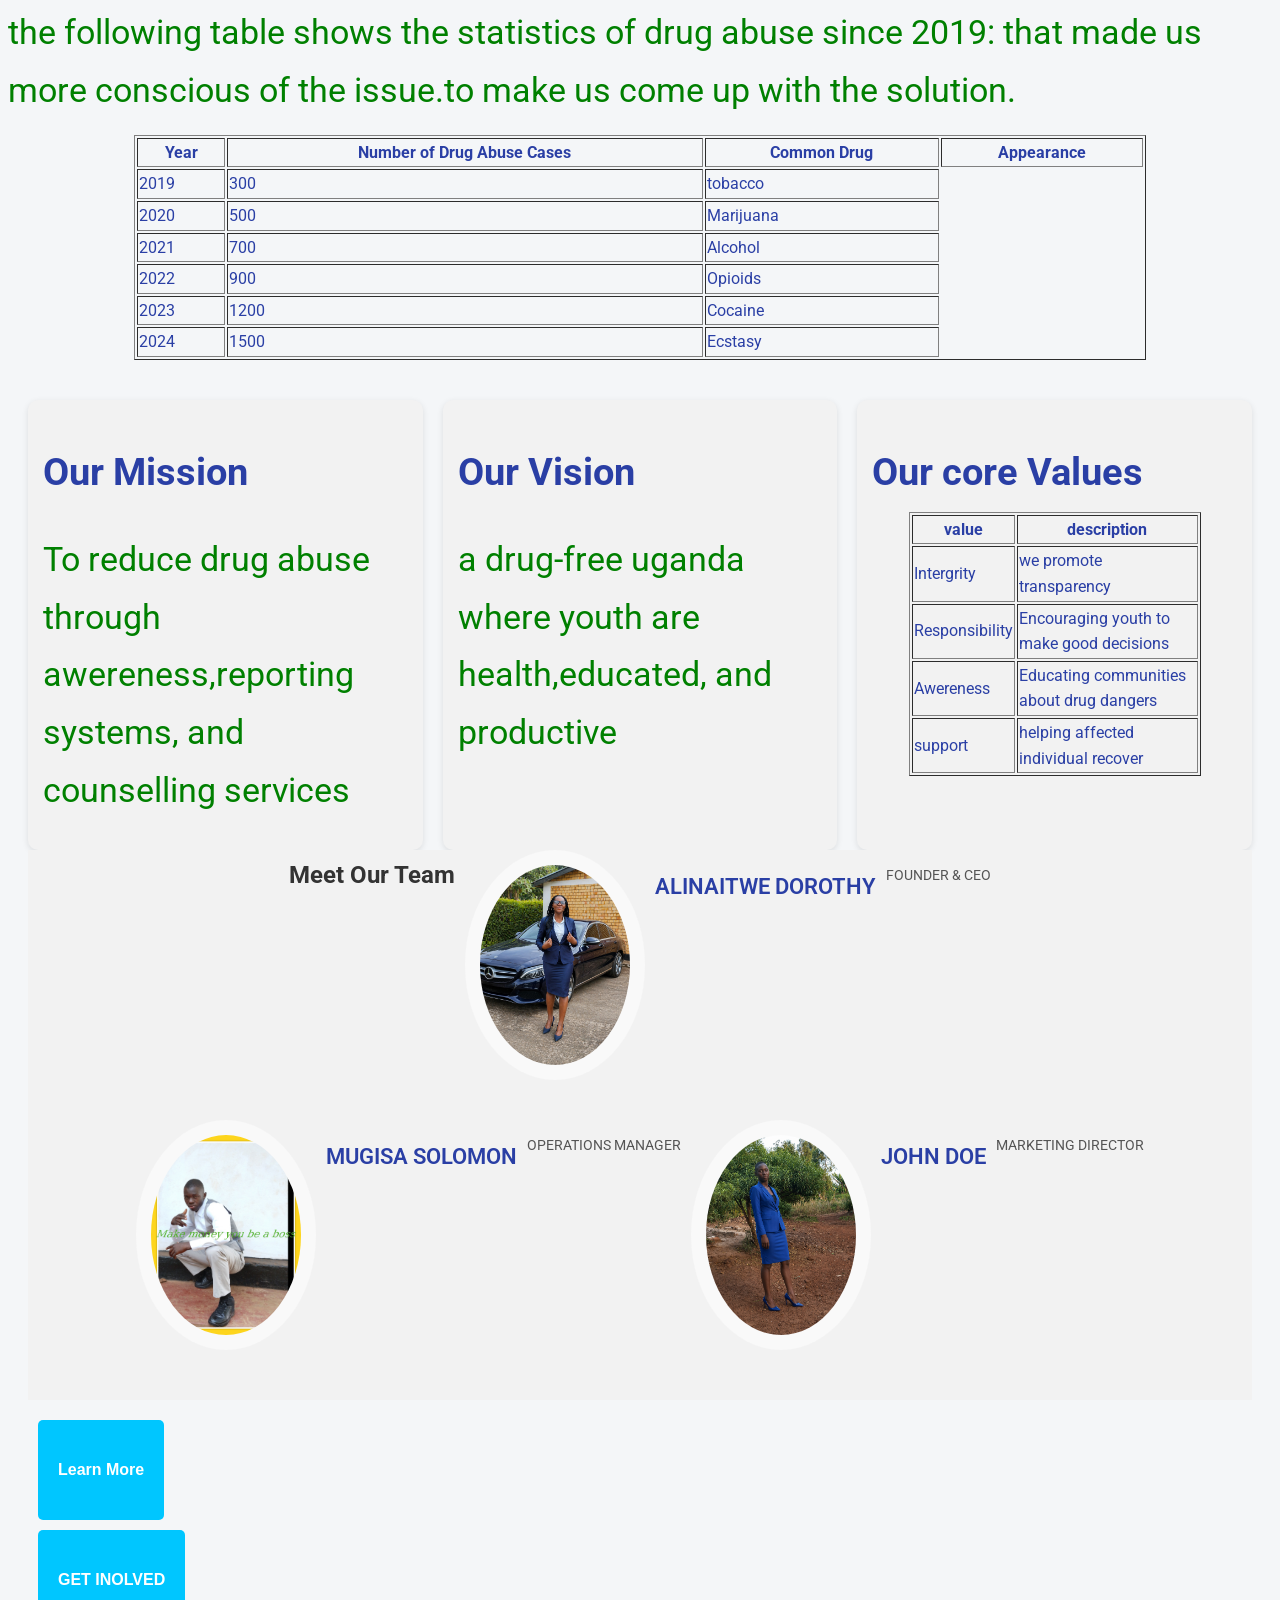
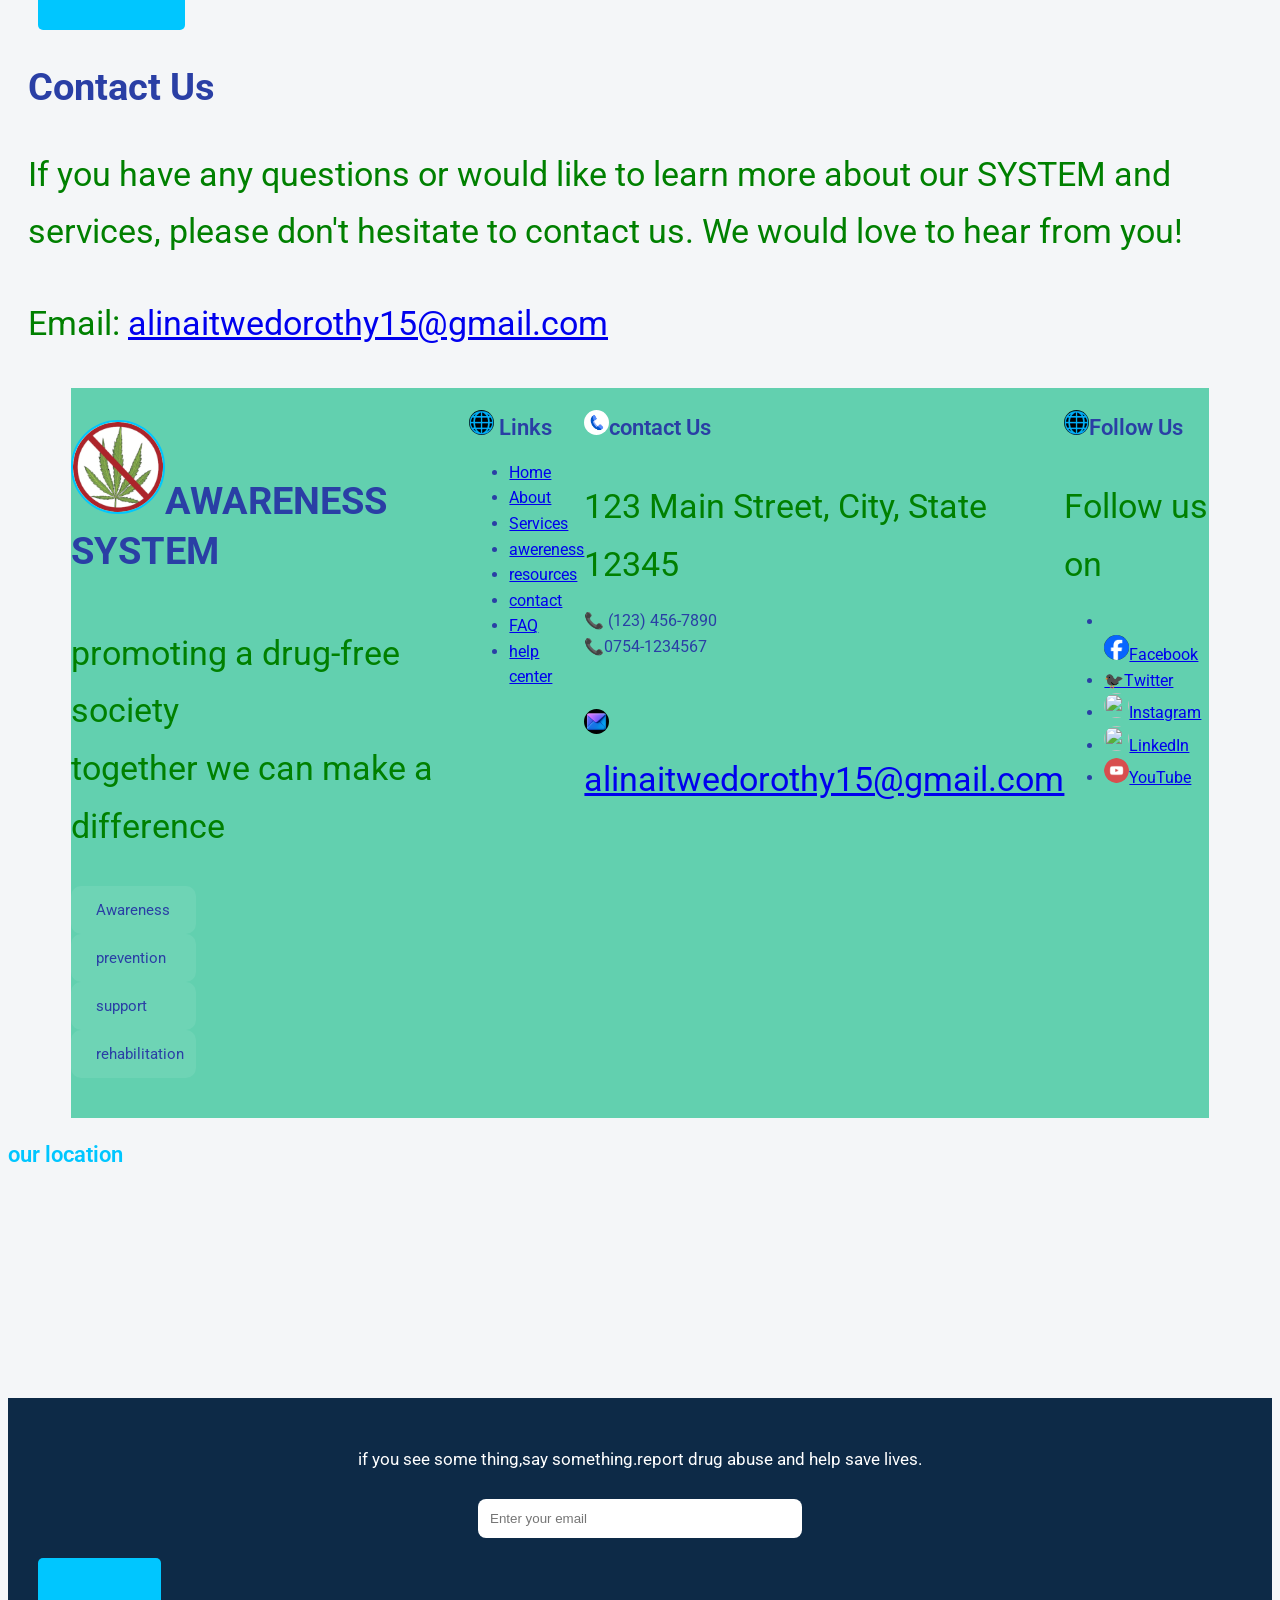
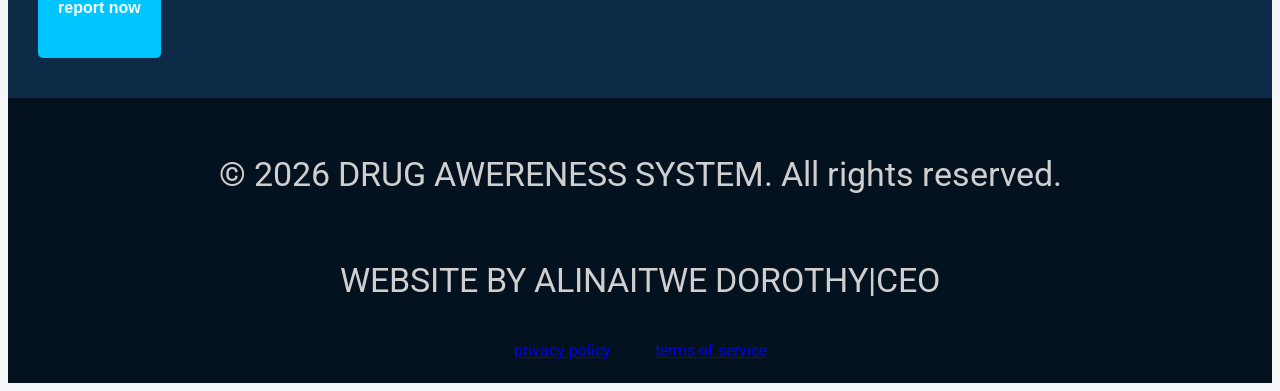
==== commit 3335ad69: "Update about us.html" ====
--- a/about us.html
+++ b/about us.html
@@ -13,7 +13,7 @@
       <img src="./assets/logo.jpeg" alt="say no to drugs" class="logo">
   <h1 style="float: left;"><b><i> DRUG AWERENESS SYSTEM</i></b> </h1><div class="search">
     <input type="text" placeholder="Search...">
-   <a href="#search"><button class="btn">Search</button></a>
+   <a href="#search"><button class="btn">🔍</button></a>
     </div>
       <div class="nav-bar">
       <ul>
